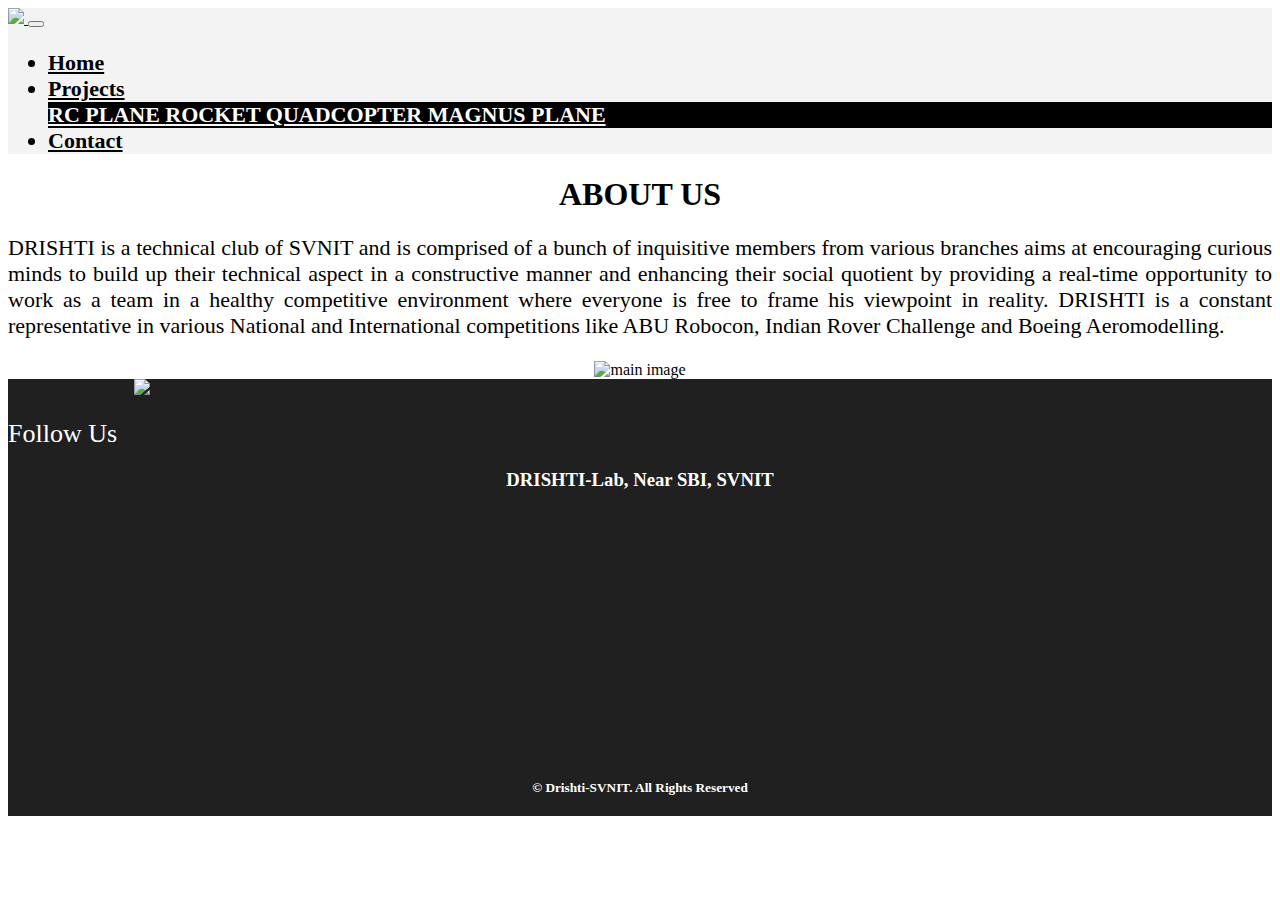
==== index.html @ e4e25bdf "working" ====
<!DOCTYPE html>
<html>
    <head>
        <meta charset="utf-8">
        <meta name="viewport" content="width=device-width, initial-scale=1, shrink-to-fit=no">
        <meta name="keywords" content="DRISHTI,SVNIT,Aero,Engineering,technology,WE,ME,RC,Quadcopter,Magnus">
        <meta name="description" content="Explore all aero projects implemented by DRISHTI,SVNIT">
        <title>
            DRISHTI-AERO, SVNIT
        </title>
        <link rel="apple-touch-icon" sizes="180x180" href="favicon_io/apple-touch-icon.png">
        <link rel="icon" type="image/png" sizes="32x32" href="favicon_io/favicon-32x32.png">
        <link rel="icon" type="image/png" sizes="16x16" href="favicon_io/favicon-16x16.png">
        <link rel="manifest" href="favicon_io/site.webmanifest">
        <link rel="stylesheet" href="css/bootstrap.min.css">
        <link rel="stylesheet" type="text/css" media="screen" href="index.css">
        <link rel="stylesheet" type="text/css" media="screen" href="footer.css">
        <link rel="stylesheet" href="fontawesome-free-5.13.0-web/css/all.css">
        <script defer src="fontawesome-free-5.13.0-web/js/all.js"></script>
        <link rel="stylesheet" href="https://cdnjs.cloudflare.com/ajax/libs/font-awesome-animation/0.3.0/font-awesome-animation.min.css">
        <style>
            p,ul,ol {
                font-size: 22px;
            }
            @media(max-width: 600px) {
                p,ul,ol,h4 {
                    font-size: 20px;
                }
            }
        </style>
    </head>
    <body>
        <div class="bgr">
        <div style="background-color: rgba(224,224,224,0.4);">
            <nav class="navbar navbar-expand-md navbar-light">
                <a href ="#" class="navbar-brand">
                        <img src="images/svnit_1.jpg" class="svnit_photo"> 
                </a>
                <button type="button" class="navbar-toggler" data-toggle="collapse" data-target="#menu">
                    <span class="navbar-toggler-icon"></span>
                </button>
                <div class="collapse navbar-collapse" id="menu">
                    <ul class="navbar-nav ml-auto">
                        <li class="nav-item"style="font-weight: 800;"><a href="#" class="nav-link" style="color:black;">Home</a></li>
                            <li class="nav-item dropdown dropleft float-right"style="font-weight: bold;">
                                <a href="#" class="nav-link dropdown-toogle" data-toggle="dropdown" style="color:black;">Projects</a>
                                <div class="dropdown-menu dropdown-menu-right"style="background-color:rgb(0,0,0);">
                                    <a href="rc.html" class="dropdown-item" style="color: white;">
                                        RC PLANE
                                    </a>
                                    <a href="rocket.html" class="dropdown-item" style="color: white;">
                                        ROCKET
                                    </a>
                                    <a href="quadcopter.html" class="dropdown-item" style="color: white;">
                                        QUADCOPTER
                                    </a>
                                    <a href="magnus.html" class="dropdown-item" style="color: white;">
                                        MAGNUS PLANE
                                    </a>
                                </div>
                            </li>
                        <!-- <li class="nav-item"style="font-weight: 800;"><a href="gallery.html" class="nav-link" style="color:black;">Gallery</a></li> -->
                        <!-- <li class="nav-item"style="font-weight: 800;"><a href="#" class="nav-link" style="color:black;">Documentation</a></li> -->
                        <li class="nav-item"style="font-weight: bold;"><a href="#down" class="nav-link" style="color:black;" id = "contact">Contact</a></li>
                    </ul>
                </div>
            </nav>
        </div>
           <div class = "a"></div>

        <!-- <div style="background-color:lavenderblush;"> -->
            <div class="cont">
                <div class="row about justify-content-center" style="text-align: center;">
                    <div class="col-md-12 col-lg-8">
                        <h1 class="about-heading" >ABOUT US</h1>
                            <p class="about-content" style = "text-align: justify;">
                            DRISHTI is a technical club of SVNIT and is comprised of a bunch of inquisitive members from various branches aims at 
                            encouraging curious minds to build up their technical aspect in a constructive manner and enhancing their 
                            social quotient by providing a real-time opportunity to work as a team in a healthy competitive environment where everyone is free to frame his viewpoint in reality.
                            DRISHTI is a constant representative in various National 
                            and International competitions like ABU Robocon, Indian Rover Challenge and Boeing Aeromodelling.</p> 
                    </div>
                    <div class="col-md-12 col-lg-3 text-center order-lg-2 order-2">
                        <img src="images/drishti_2.png" alt="main image" class="drishti">
                    </div>
                    
                </div>
            </div>

        <!-- </div> -->

        <div class = "contai" id = "down">
            <div class="row" style="background-color: #202020;">
                <div class="col-lg-4 col-md-12 margin-b-30 text-center">
                    <!-- <a href = "#"
                        <h2 style = "color: white; margin: 20px;">DRISHTI</h2>
                    </a>
                    <h4 style="color: white; margin-top: 20px;">A Revolutionary Concept</h4> -->
                    <img src="images/Drishti Complete Logo New white with transperant background.png" style="width: 80%; margin-right: 10%;margin-left: 10%;">
                </div>
                <div class = "col-lg-4 col-md-12">
                    <div class = "rounded-social-buttons">
                        <div style = "font-size: 26px; margin-top: 20px; margin-bottom: 20px;color: white;">Follow  Us</div>
                        <a class="social-button facebook" href="https://www.facebook.com/drishti.nitsurat/" target="_blank">
                            <i class="fab fa-facebook animated-hover faa-tada "></i> 
                        </a>
                        <a class="social-button insta" href="https://www.instagram.com/drishti.svnit/" target="_blank">
                            <i class="fab fa-instagram animated-hover faa-tada "></i>
                        </a>
                        <a class="social-button linkedin" href="https://www.linkedin.com/company/drishti-nitsurat/" target="_blank">
                            <i class="fab fa-linkedin "></i> 
                        </a>
                        <a class="social-button " href="https://www.github.com/DRISHTI-SVNIT" target="_blank">
                            <i class="fab fa-github"></i>
                        </a>
                        <a class="social-button " href="mailto:drishti.nitsurat@gmail.com" target="_blank">
                            <i class="far fa-envelope-open"></i> 
                        </a>
                        <a class="social-button youtube" href="https://www.youtube.com/channel/UClAi8qJnq9VckAPOMzcPpLQ" target="_blank">
                            <i class="fab fa-youtube"></i> 
                        </a>
                    </div>
                </div>
                <div class="col-lg-4 col-md-12">
                    <!-- <span class = "rounded-social-buttons" style="margin-left: 10%; float: left;">
                            <a class = "social-button location">
                                <i class="fas fa-map-marker-alt"></i>
                            </a>
                    </span> -->
                    <h3 class="bottom_location" style="text-align: center;" >
                        <span class = "rounded-social-buttons" style="margin: 0px;">
                            <a class = "social-button location">
                                <i class="fas fa-map-marker-alt"></i></a></span><font style = "color: white;text-align: justify;">DRISHTI-Lab, Near SBI, SVNIT</font></h3>
                        
                        
                    <iframe src="https://www.google.com/maps/embed?pb=!1m19!1m8!1m3!1d8597.359048151518!2d72.78725578473826!3d21.165749109477762!3m2!1i1024!2i768!4f13.1!4m8!3e6!4m0!4m5!1s0x3be04db12023ce37%3A0xb167851a625ee547!2sDRISHTI(REVOLUTIONARY%20CONCEPT)%2C%20SVNIT%20Campus%2C%20Athwa%2C%20Surat%2C%20Gujarat%20395007!3m2!1d21.1670072!2d72.7858545!5e0!3m2!1sen!2sin!4v1577283642286!5m2!1sen!2sin" width="300" height="200" frameborder="0" style="display: block; margin-left: auto; margin-right: auto;" allowfullscreen="" class="drishti_location" >
                        </iframe>
                    <br>
                </div>
            </div>
            <div class="row justify-content-centet" style="text-align: center; padding-top: 30px; color: white;background-color: #202020;">
                <h5 class="col-md-12 col-sm-12" style="text-align: center; padding-bottom: 20px;">
                    &copy; Drishti-SVNIT. All Rights Reserved
                </h5>
            </div>
        </div>
        <script src="js/jquery.min.js"></script>
        <script src="js/bootstrap.min.js"></script>
    </body>
</html>
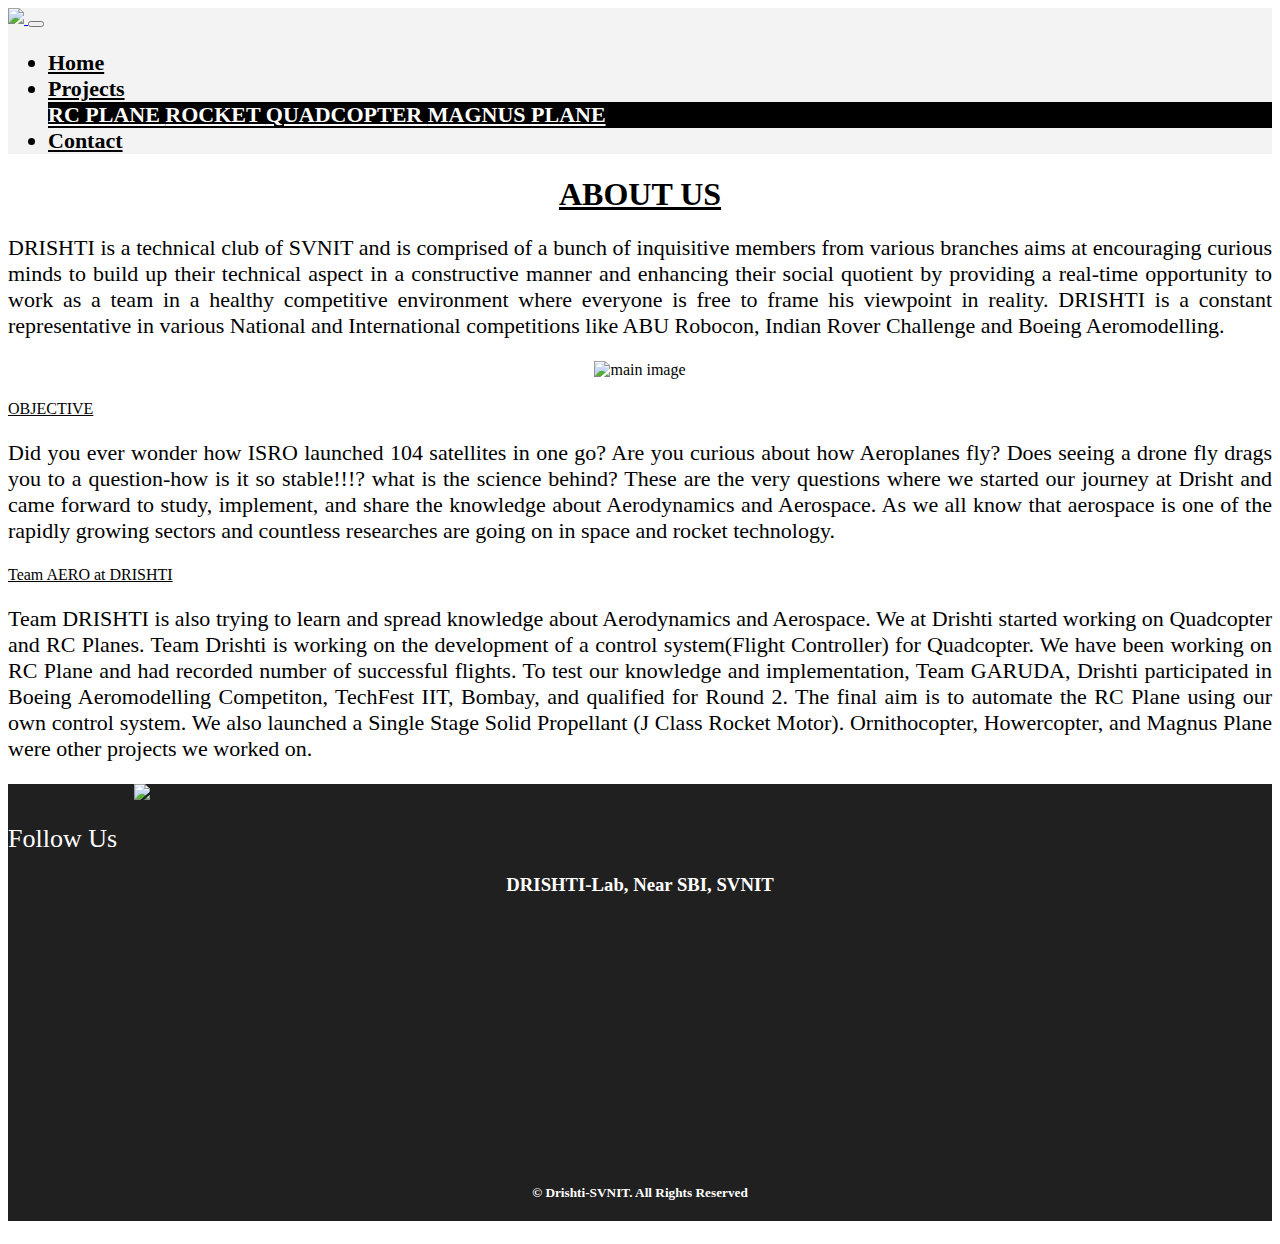
==== commit 2c3f5cfa: "Added Rocket" ====
--- a/index.html
+++ b/index.html
@@ -3,7 +3,7 @@
     <head>
         <meta charset="utf-8">
         <meta name="viewport" content="width=device-width, initial-scale=1, shrink-to-fit=no">
-        <meta name="keywords" content="DRISHTI,SVNIT,Aero,Engineering,technology,WE,ME,RC,Quadcopter,Magnus">
+        <meta name="keywords" content="DRISHTI,SVNIT,Aero,Engineering,technology,WE,ME,RC,Quadcopter,Magnus,Rocket,Plane">
         <meta name="description" content="Explore all aero projects implemented by DRISHTI,SVNIT">
         <title>
             DRISHTI-AERO, SVNIT
@@ -72,7 +72,7 @@
             <div class="cont">
                 <div class="row about justify-content-center" style="text-align: center;">
                     <div class="col-md-12 col-lg-8">
-                        <h1 class="about-heading" >ABOUT US</h1>
+                        <h1 class="about-heading" ><u>ABOUT US</h1></u>
                             <p class="about-content" style = "text-align: justify;">
                             DRISHTI is a technical club of SVNIT and is comprised of a bunch of inquisitive members from various branches aims at 
                             encouraging curious minds to build up their technical aspect in a constructive manner and enhancing their 
@@ -83,7 +83,25 @@
                     <div class="col-md-12 col-lg-3 text-center order-lg-2 order-2">
                         <img src="images/drishti_2.png" alt="main image" class="drishti">
                     </div>
-                    
+                </div>
+                <div class="row justify-content-center">
+                    <div class="col-sm-12 h">
+                        <h1 style="text-align: justify;font-weight: 800;"></h1><u>OBJECTIVE</h1></u>
+                    </div>
+                    <div class="col-md-11 col-sm-12">
+                        <p style="text-align: justify; font-weight: 500;">
+                            Did you ever wonder how ISRO launched 104 satellites in one go? Are you curious about how Aeroplanes fly? Does seeing a drone fly drags you to a question-how is it so stable!!!? what is the science behind? These are the very questions where we started our journey at Drisht and came forward to study, implement, and share the knowledge about Aerodynamics and Aerospace. As we all know that aerospace is one of the rapidly growing sectors and countless researches are going on in space and rocket technology.</p>
+                    </div>
+                </div>
+                <div class="row justify-content-center">
+                    <div class="col-sm-12 h">
+                        <h1 style="text-align: justify;font-weight: 800;"></h1><u>Team AERO at DRISHTI</h1></u>
+                    </div>
+                    <div class="col-md-11 col-sm-12">
+                        <p style="text-align: justify;font-weight: 500;">
+                            Team DRISHTI is also trying to learn and spread knowledge about Aerodynamics and Aerospace. We at Drishti started working on Quadcopter and RC Planes. Team Drishti is working on the development of a control system(Flight Controller) for Quadcopter. We have been working on RC Plane and had recorded number of successful flights. To test our knowledge and implementation, Team GARUDA, Drishti participated in Boeing Aeromodelling Competiton, TechFest IIT, Bombay, and qualified for Round 2. The final aim is to automate the RC Plane using our own control system. We also launched a Single Stage Solid Propellant (J Class Rocket Motor). Ornithocopter, Howercopter, and Magnus Plane were other projects we worked on.
+                        </p>
+                    </div>
                 </div>
             </div>
 
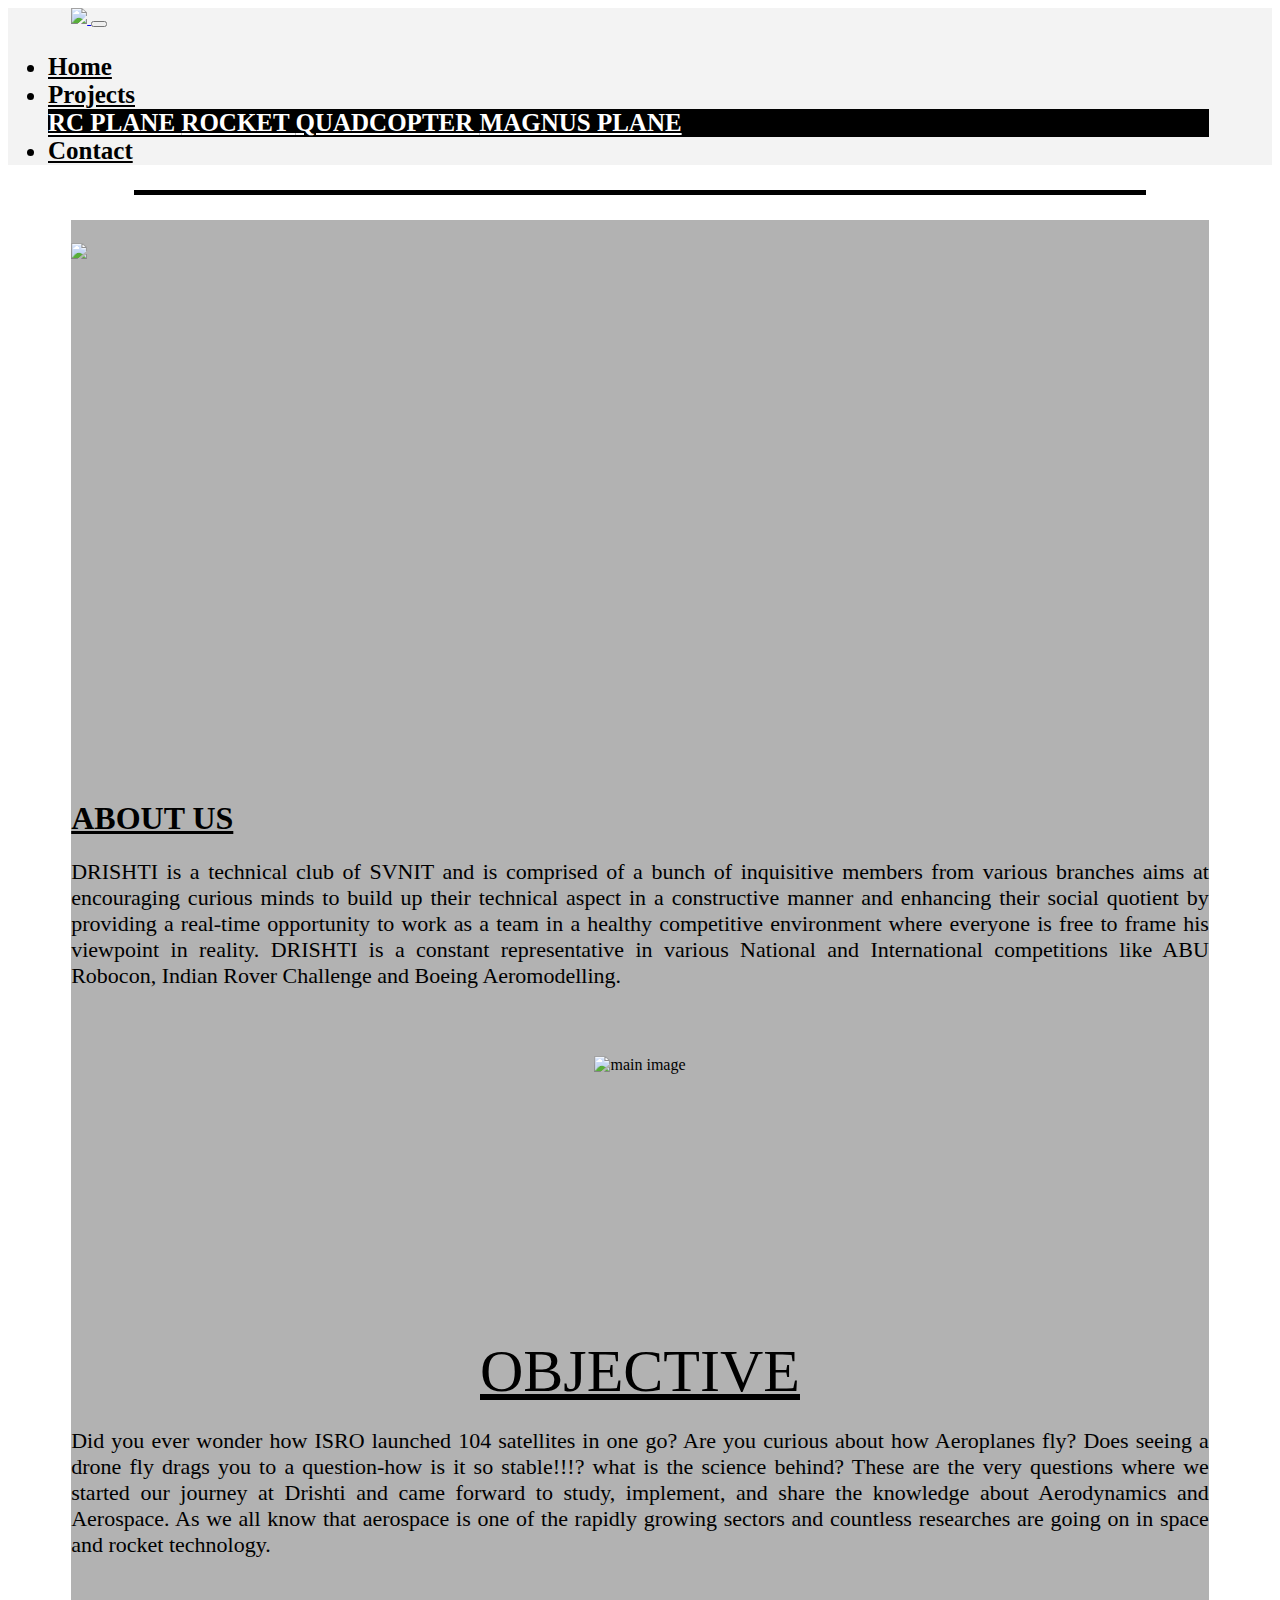
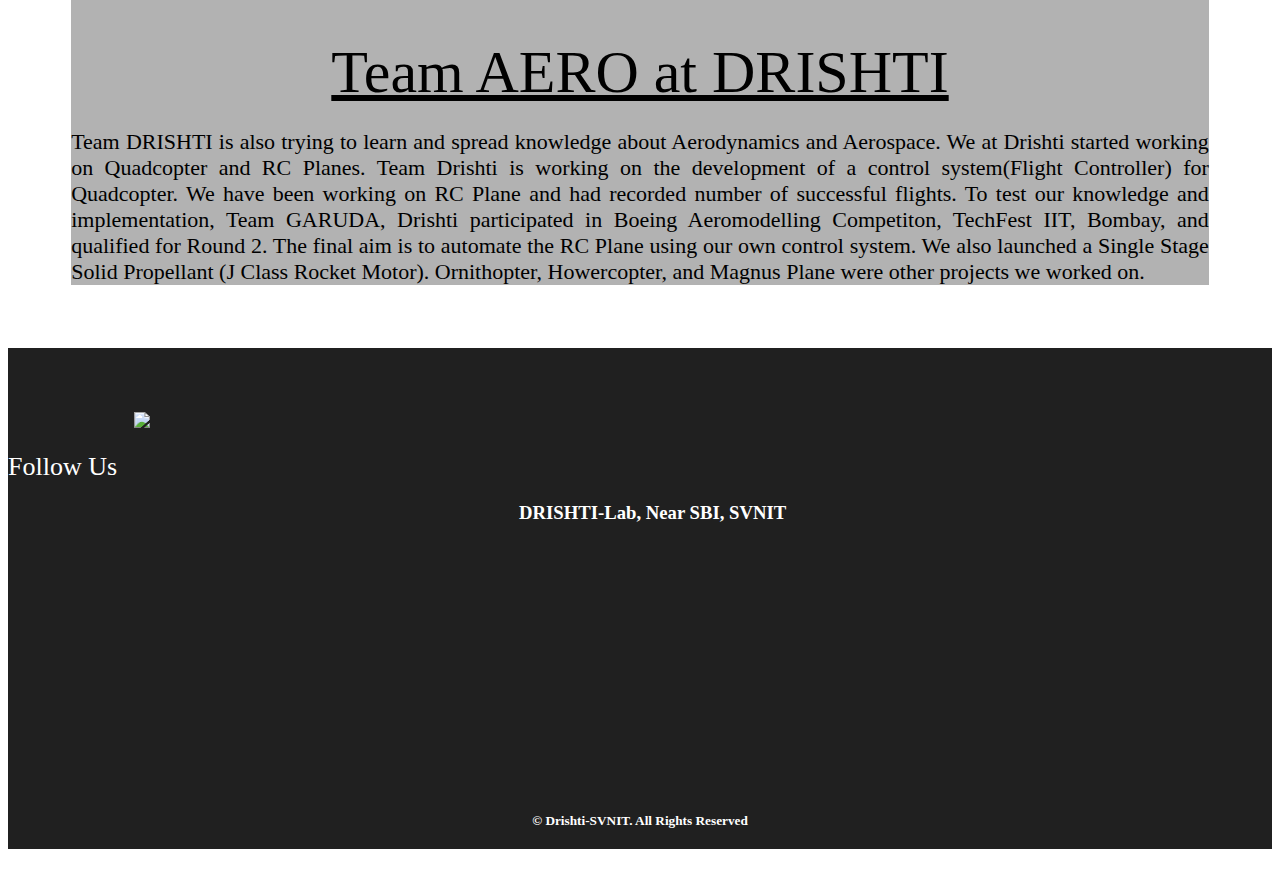
==== commit 14f53fae: "working" ====
--- a/index.html
+++ b/index.html
@@ -33,8 +33,8 @@
         <div class="bgr">
         <div style="background-color: rgba(224,224,224,0.4);">
             <nav class="navbar navbar-expand-md navbar-light">
-                <a href ="#" class="navbar-brand">
-                        <img src="images/svnit_1.jpg" class="svnit_photo"> 
+                <a href ="https://drishti-svnit.github.io/drishti/" class="navbar-brand">
+                        <img src="images/drishti_3.png" class="svnit_photo" style="padding-top: 0; padding-bottom: 0;"> 
                 </a>
                 <button type="button" class="navbar-toggler" data-toggle="collapse" data-target="#menu">
                     <span class="navbar-toggler-icon"></span>
@@ -70,6 +70,10 @@
 
         <!-- <div style="background-color:lavenderblush;"> -->
             <div class="cont">
+                <div class="row" style="align-content: center; padding-top: 2%;">
+                    <img src="images/s4final.jpg" class = "img-fluid main"> 
+                </div>
+                <br><br>
                 <div class="row about justify-content-center" style="text-align: center;">
                     <div class="col-md-12 col-lg-8">
                         <h1 class="about-heading" ><u>ABOUT US</h1></u>
@@ -80,7 +84,7 @@
                             DRISHTI is a constant representative in various National 
                             and International competitions like ABU Robocon, Indian Rover Challenge and Boeing Aeromodelling.</p> 
                     </div>
-                    <div class="col-md-12 col-lg-3 text-center order-lg-2 order-2">
+                    <div class="col-md-12 col-lg-3 text-center">
                         <img src="images/drishti_2.png" alt="main image" class="drishti">
                     </div>
                 </div>
@@ -90,7 +94,10 @@
                     </div>
                     <div class="col-md-11 col-sm-12">
                         <p style="text-align: justify; font-weight: 500;">
-                            Did you ever wonder how ISRO launched 104 satellites in one go? Are you curious about how Aeroplanes fly? Does seeing a drone fly drags you to a question-how is it so stable!!!? what is the science behind? These are the very questions where we started our journey at Drisht and came forward to study, implement, and share the knowledge about Aerodynamics and Aerospace. As we all know that aerospace is one of the rapidly growing sectors and countless researches are going on in space and rocket technology.</p>
+                            Did you ever wonder how ISRO launched 104 satellites in one go? Are you curious about how Aeroplanes fly? Does seeing a drone 
+                            fly drags you to a question-how is it so stable!!!? what is the science behind? These are the very questions where we started 
+                            our journey at Drishti and came forward to study, implement, and share the knowledge about Aerodynamics and Aerospace. As we all 
+                            know that aerospace is one of the rapidly growing sectors and countless researches are going on in space and rocket technology.</p>
                     </div>
                 </div>
                 <div class="row justify-content-center">
@@ -99,7 +106,12 @@
                     </div>
                     <div class="col-md-11 col-sm-12">
                         <p style="text-align: justify;font-weight: 500;">
-                            Team DRISHTI is also trying to learn and spread knowledge about Aerodynamics and Aerospace. We at Drishti started working on Quadcopter and RC Planes. Team Drishti is working on the development of a control system(Flight Controller) for Quadcopter. We have been working on RC Plane and had recorded number of successful flights. To test our knowledge and implementation, Team GARUDA, Drishti participated in Boeing Aeromodelling Competiton, TechFest IIT, Bombay, and qualified for Round 2. The final aim is to automate the RC Plane using our own control system. We also launched a Single Stage Solid Propellant (J Class Rocket Motor). Ornithocopter, Howercopter, and Magnus Plane were other projects we worked on.
+                            Team DRISHTI is also trying to learn and spread knowledge about Aerodynamics and Aerospace. We at Drishti started working on 
+                            Quadcopter and RC Planes. Team Drishti is working on the development of a control system(Flight Controller) for Quadcopter. 
+                            We have been working on RC Plane and had recorded number of successful flights. To test our knowledge and implementation, 
+                            Team GARUDA, Drishti participated in Boeing Aeromodelling Competiton, TechFest IIT, Bombay, and qualified for Round 2. 
+                            The final aim is to automate the RC Plane using our own control system. We also launched a Single Stage Solid 
+                            Propellant (J Class Rocket Motor). Ornithopter, Howercopter, and Magnus Plane were other projects we worked on.
                         </p>
                     </div>
                 </div>
@@ -114,13 +126,15 @@
                         <h2 style = "color: white; margin: 20px;">DRISHTI</h2>
                     </a>
                     <h4 style="color: white; margin-top: 20px;">A Revolutionary Concept</h4> -->
-                    <img src="images/Drishti Complete Logo New white with transperant background.png" style="width: 80%; margin-right: 10%;margin-left: 10%;">
+                    <a href = "http://www.svnit.ac.in" target="_blank"> 
+                    <img src="images/svnit_1.jpg" style="width: 80%; margin-right: 10%;margin-left: 10%;margin-top: 5%;">
+                    </a>
                 </div>
                 <div class = "col-lg-4 col-md-12">
-                    <div class = "rounded-social-buttons">
-                        <div style = "font-size: 26px; margin-top: 20px; margin-bottom: 20px;color: white;">Follow  Us</div>
+                    <div class = "square-social-buttons">
+                        <div style = "font-size: 26px; margin-top: 20px; margin-bottom: 20px;color: white;">Follow Us</div>
                         <a class="social-button facebook" href="https://www.facebook.com/drishti.nitsurat/" target="_blank">
-                            <i class="fab fa-facebook animated-hover faa-tada "></i> 
+                            <i class="fab fa-facebook-square animated-hover faa-tada "></i> 
                         </a>
                         <a class="social-button insta" href="https://www.instagram.com/drishti.svnit/" target="_blank">
                             <i class="fab fa-instagram animated-hover faa-tada "></i>
@@ -128,10 +142,10 @@
                         <a class="social-button linkedin" href="https://www.linkedin.com/company/drishti-nitsurat/" target="_blank">
                             <i class="fab fa-linkedin "></i> 
                         </a>
-                        <a class="social-button " href="https://www.github.com/DRISHTI-SVNIT" target="_blank">
+                        <a class="social-button github" href="https://www.github.com/DRISHTI-SVNIT" target="_blank">
                             <i class="fab fa-github"></i>
                         </a>
-                        <a class="social-button " href="mailto:drishti.nitsurat@gmail.com" target="_blank">
+                        <a class="social-button mail" href="mailto:drishti.nitsurat@gmail.com" target="_blank">
                             <i class="far fa-envelope-open"></i> 
                         </a>
                         <a class="social-button youtube" href="https://www.youtube.com/channel/UClAi8qJnq9VckAPOMzcPpLQ" target="_blank">
@@ -146,8 +160,8 @@
                             </a>
                     </span> -->
                     <h3 class="bottom_location" style="text-align: center;" >
-                        <span class = "rounded-social-buttons" style="margin: 0px;">
-                            <a class = "social-button location">
+                        <!-- <span class = "rounded-social-buttons" style="margin: 0px;"> -->
+                            <a class = "social-button location" style="color: white;margin-right: 2%;">
                                 <i class="fas fa-map-marker-alt"></i></a></span><font style = "color: white;text-align: justify;">DRISHTI-Lab, Near SBI, SVNIT</font></h3>
                         
                         
@@ -156,7 +170,14 @@
                     <br>
                 </div>
             </div>
-            <div class="row justify-content-centet" style="text-align: center; padding-top: 30px; color: white;background-color: #202020;">
+            <div class="row justify-content-center" style="text-align: center; padding-top: 30px; color: white;background-color: #202020;">
+                <h2>
+                    <a href = "https://drishti-svnit.github.io/drishti/" target="_blank" class="col-md-12 col-sm-12" style="text-align: center; padding-bottom: 20px;">
+                        <i class="fas fa-home"></i>
+                    </a>
+                </h2>
+            <!-- </div> -->
+            <!-- <div class="row justify-content-centet" style="text-align: center; padding-top: 30px; color: white;background-color: #202020;"> -->
                 <h5 class="col-md-12 col-sm-12" style="text-align: center; padding-bottom: 20px;">
                     &copy; Drishti-SVNIT. All Rights Reserved
                 </h5>
--- a/index.css
+++ b/index.css
@@ -0,0 +1,506 @@
+html {
+    overflow-x: hidden;
+}
+
+body {
+    overflow-x: hidden;
+    font-family: 'Times New Roman', Times, serif;
+}
+
+.bgr {
+    background-image:url(images/aero1.jpg);
+    background-color: rgba(255,255,255,0.6);
+    background-blend-mode: lighten;
+    background-repeat: no-repeat;
+    background-size:100% 100%; 
+    max-width: 100%; 
+    height: auto;
+}
+
+.drishti {
+    padding-top: 30px;
+    margin-top: 15px; 
+    margin-left: auto;
+    margin-right: auto; 
+    display: inline-block;
+    max-width: fit-content;
+    height: 200px;
+    width: 300px;
+}
+
+.about-heading {
+    text-align: left;
+}
+
+.navbar-nav{
+    /* font-family: Bookman Header; */
+    font-size: 25px;
+}
+.con{
+    border:2px solid transparent;
+     padding-left: 50px;
+     padding-right: 50px;
+ }
+
+ .cont {
+     background-color: rgba(0, 0, 0, 0.3);
+     margin-left: 5%;
+     margin-right: 5%;
+     margin-top: 2%;
+     margin-bottom: 5%;
+     color:black;
+ }
+
+.h {
+    text-align: center;
+    font-size: 60px;
+    font-family:Georgia, 'Times New Roman', Times, serif;
+    /* padding-top: 40px; */
+}
+
+ .contact{
+     padding-left: 90px;
+     padding-right: 90px;
+ }
+
+.dropdown-item  a {
+    border-style: ridge;
+    border-color: black;
+}
+
+.dropdown-item:hover {
+    background-color: rgb(100,100,100);
+}
+
+.carousel-item{
+     padding-right: 0px;
+     padding-left: 0px;
+ }
+ .hello1{
+    height: 700px;
+     width: 1250;
+ }
+ .hello2{
+    height: 700px;
+     width: 500px;
+ }
+ .hello3{
+    height: 600px;
+     width: 1300;
+ }
+.hello5 {
+    height: 500px;
+    margin-top: 0px;
+    margin-bottom: 0px;
+   
+}
+.hello6 {
+    height: 700px;
+    margin-top: 0px;
+    margin-bottom: 0px;
+}
+.hello7 {
+    height: 600px;
+    margin-top: 50px;
+    margin-bottom: 50px;
+    /* width: 25%; */
+}
+.hello8 {
+    height: 600px;
+    margin-top: 50px;
+    margin-bottom: 50px;
+    /* width: 25%; */
+}
+ h3 {
+     /* font-family: Bookman Header; */
+     font-style: bold;
+ }
+
+ div.polaroid {
+    width: 80%;
+    background-color: white;
+    box-shadow: 0 4px 8px 0 rgba(0, 0, 0, 0.2), 0 6px 20px 0 rgba(0, 0, 0, 0.19);
+    margin-bottom: 25px;
+  }
+  
+  div.text_container {
+    text-align: center;
+    padding: 10px 20px;
+    background-color: teal;
+    color: white;
+  }
+
+  div.text_container a {
+        color: white;
+  }
+
+  div.transbox {
+    margin: 5%;
+    margin-top: 0;
+    background-color: #ffffff;
+    border: 1px solid black;
+    opacity: 0.6;
+    height: 700px;
+  }
+
+ .a {
+     height: 5px;
+     background-color: black;
+     margin-right: 10%;
+     margin-left: 10%;
+ }
+
+ 
+#menu {
+    margin-right: 5%;
+}
+
+#background_image {
+    width : 100%;
+    position : absolute;
+    top: 0;
+    left: 0;
+}
+
+.civil_photo {
+    height:auto;
+    width: 70%; 
+    margin-left: 5%;
+}
+
+.svnit_photo {
+    /* height:100px; */
+    width:180px;
+    height: auto;
+    margin-left: 5%;
+    margin-top: 0px;
+    margin-bottom: 0px;
+}
+
+.tensegrity_photo {
+    display: block;
+     margin-left: auto;
+     margin-right: auto; 
+     width: 25%; 
+     height: 25%;
+}
+
+.bridge_photo {
+    display: block; 
+    margin-left: auto;
+    margin-right: auto; 
+    width: 30%; 
+    height: 30%;
+}
+
+.truss_photo {
+    display: block; 
+    margin-left: auto;
+    margin-right: auto; 
+    width: 50%;
+}
+
+.main{
+    height: 500px;
+    margin-left: auto;
+    margin-right: auto;
+    display: block;
+    /* padding-top: 2%; */
+    /* padding-bottom: 2%; */
+}
+
+.main_photo {
+    height: 500px;
+    margin-left: auto;
+    margin-right: auto;
+    display: block;
+    padding-top: 2%;
+    padding-bottom: 2%;
+}
+
+.bottom_location .rounded-social-buttons {
+    margin-right: 10px;
+}
+@media(max-width:1250px) {
+    .bgr {
+        background-size: 200% 100%;
+        background-position : center;
+    }
+
+    .main {
+        width: 60%;
+        height: auto;
+        margin-left: auto;
+        margin-right: auto;
+        display: block;
+        padding-top: 2%;
+    }
+
+    .hello1 {
+        height: 400px;
+        padding-right: 5%;
+        padding-left: 5%;
+    }
+
+    .hello2 {
+        height: 400px;
+        width: 400px;
+        padding-right: 5%;
+        padding-left: 5%;
+    }
+
+    .hello3 {
+        height: 400px;
+        display: block;
+        margin-left: auto;
+        margin-right: auto;
+        margin-top: 0px;
+        margin-bottom: 0px;
+    }
+
+
+    .hello5 {
+        width: 50%;
+        height: 350px;
+        margin-top: 0px;
+        margin-bottom: 0px;
+    }
+    .hello6 {
+        width: 40%;
+        height: auto;
+        margin-bottom: 0px;
+        margin-top: 0px;
+    }
+    .hello7 {
+        height : 500px;
+        margin-bottom: 0px;
+        margin-top: 0px;
+    }
+    .hello8 {
+        height : 500px;
+        margin-bottom: 0px;
+        margin-top: 0px;
+    }
+}
+
+@media (max-width : 850.98px) {
+    .bgr {
+        background-size: 250% 100%;
+        background-position : center;
+    }
+    
+    .main {
+        width: 70%;
+        height: auto;
+        margin-left: auto;
+        margin-right: auto;
+        display: block;
+        padding-top: 2%;
+    }
+
+    .hello1 {
+        height: 400px;
+        padding-right: 5%;
+        padding-left: 5%;
+    }
+
+    .hello2 {
+        height: 400px;
+        width: 400px;
+        padding-right: 5%;
+        padding-left: 5%;
+    }
+
+    .hello3 {
+        height: 350px;
+        display: block;
+        margin-left: auto;
+        margin-right: auto;
+        margin-top: 0px;
+        margin-bottom: 0px;
+    }
+
+    .hello5 {
+        width: 70%;
+        margin-top: 0px;
+        margin-bottom: 0px;
+    }
+    .hello6 {
+        width: 50%;
+        height: auto;
+        margin-top: 0px;
+        margin-bottom: 0px;
+    }
+    .hello7 {
+        height : 400px;
+        margin-bottom: 0px;
+        margin-top: 0px;
+        /* margin-top: 50px;
+        margin-bottom: 50px; */
+    }
+    .hello8 {
+        height : 400px;
+        margin-top: 0px;
+        margin-bottom: 0px;
+        /* margin-top: 50px;
+        margin-bottom: 50px; */
+    }
+}
+
+ @media (max-width: 600.98px) { 
+     .con{
+         border:2px solid transparent;
+     padding-left: 20px;
+     padding-right: 10px;
+     }
+ }
+ @media (max-width: 600.98px) { 
+     .hello1{
+         height: 250px;
+         padding-right: 5%;
+         padding-left: 5%;
+         
+     }
+ }
+ @media (max-width: 600.98px) { 
+     .hello2{
+         height: 250px;
+     }
+ }
+ @media (max-width: 600.98px) { 
+     .hello3{
+         height: 250px;
+     }
+ }
+ @media (max-width: 600.98px) { 
+    .hello4{
+        padding-top: 4px;
+        text-align:center;
+    }
+    @media (max-width: 600.98px) { 
+        .hello5{
+            padding-top: 4px;
+            text-align:center;
+        }
+        @media (max-width: 600.98px) { 
+            .hello6{
+                padding-top: 4px;
+                text-align:center;
+            }
+            @media (max-width: 600.98px) { 
+                .hello7{
+                    text-align:center;
+                }
+
+@media (max-width : 600.98px) {
+    .con {
+        margin-right: 5%;
+    }
+
+    .bgr {
+        background-size: 400% 100%;
+    }
+
+    .drishti {
+        padding-top: 0px;
+        margin-top: 0px;
+    }
+
+    .about-heading {
+        text-align: center;
+    }
+    .svnit_photo {
+        margin-left: 0%;
+        /* height: 75px; */
+        width: 130px;
+        height: auto;
+    }
+    .main_photo {
+        height: 200px;
+        margin-left: auto;
+        margin-right: auto;
+        display: block;
+        padding-top: 2%;
+        padding-bottom: 2%;
+    }
+
+    .main {
+        width: 90%;
+        height: auto;
+        margin-left: auto;
+        margin-right: auto;
+        display: block;
+        padding-top: 2%;
+    }
+
+
+    .h {
+        font-size: 40px;
+    }
+    .hello1 {
+        height: 250px;
+        display: block;
+        margin-left: auto;
+        margin-right: auto;
+    }
+
+    .hello2 {
+        height: 250px;
+        width: 200px;
+        display: block;
+        margin-left: auto;
+        margin-right: auto;
+    }
+
+    .hello3 {
+        height: 250px;
+        display: block;
+        margin-left: auto;
+        margin-right: auto;
+        margin-top: 0px;
+        margin-bottom: 0px;
+    }
+
+    .hello5 {
+        width: 90%;
+        margin-top: 0px;
+        margin-bottom: 0px;
+        
+    }
+    .hello6 {
+        height:auto;
+        width: 80%;
+        margin-bottom: 0px;
+        margin-top: 0px;
+    }
+    .hello7 {
+        height:350px;
+        margin-top: 0px;
+        margin-bottom: 0px;
+        /* margin-bottom: 50px;
+        margin-top: 50px; */
+    }
+    .hello8 {
+        height:350px;
+        width: 90%;
+        margin-top: 0px;
+        margin-bottom: 0px;
+    }
+     .heading {
+        font-size: 35px;
+    }
+    
+}
+
+
+@media(max-width : 380px) {
+    .main {
+        width: 80%;
+        height: auto;
+        margin-left: auto;
+        margin-right: auto;
+        display: block;
+        padding-top: 2%;
+        margin-bottom: 0%;
+    }
+}
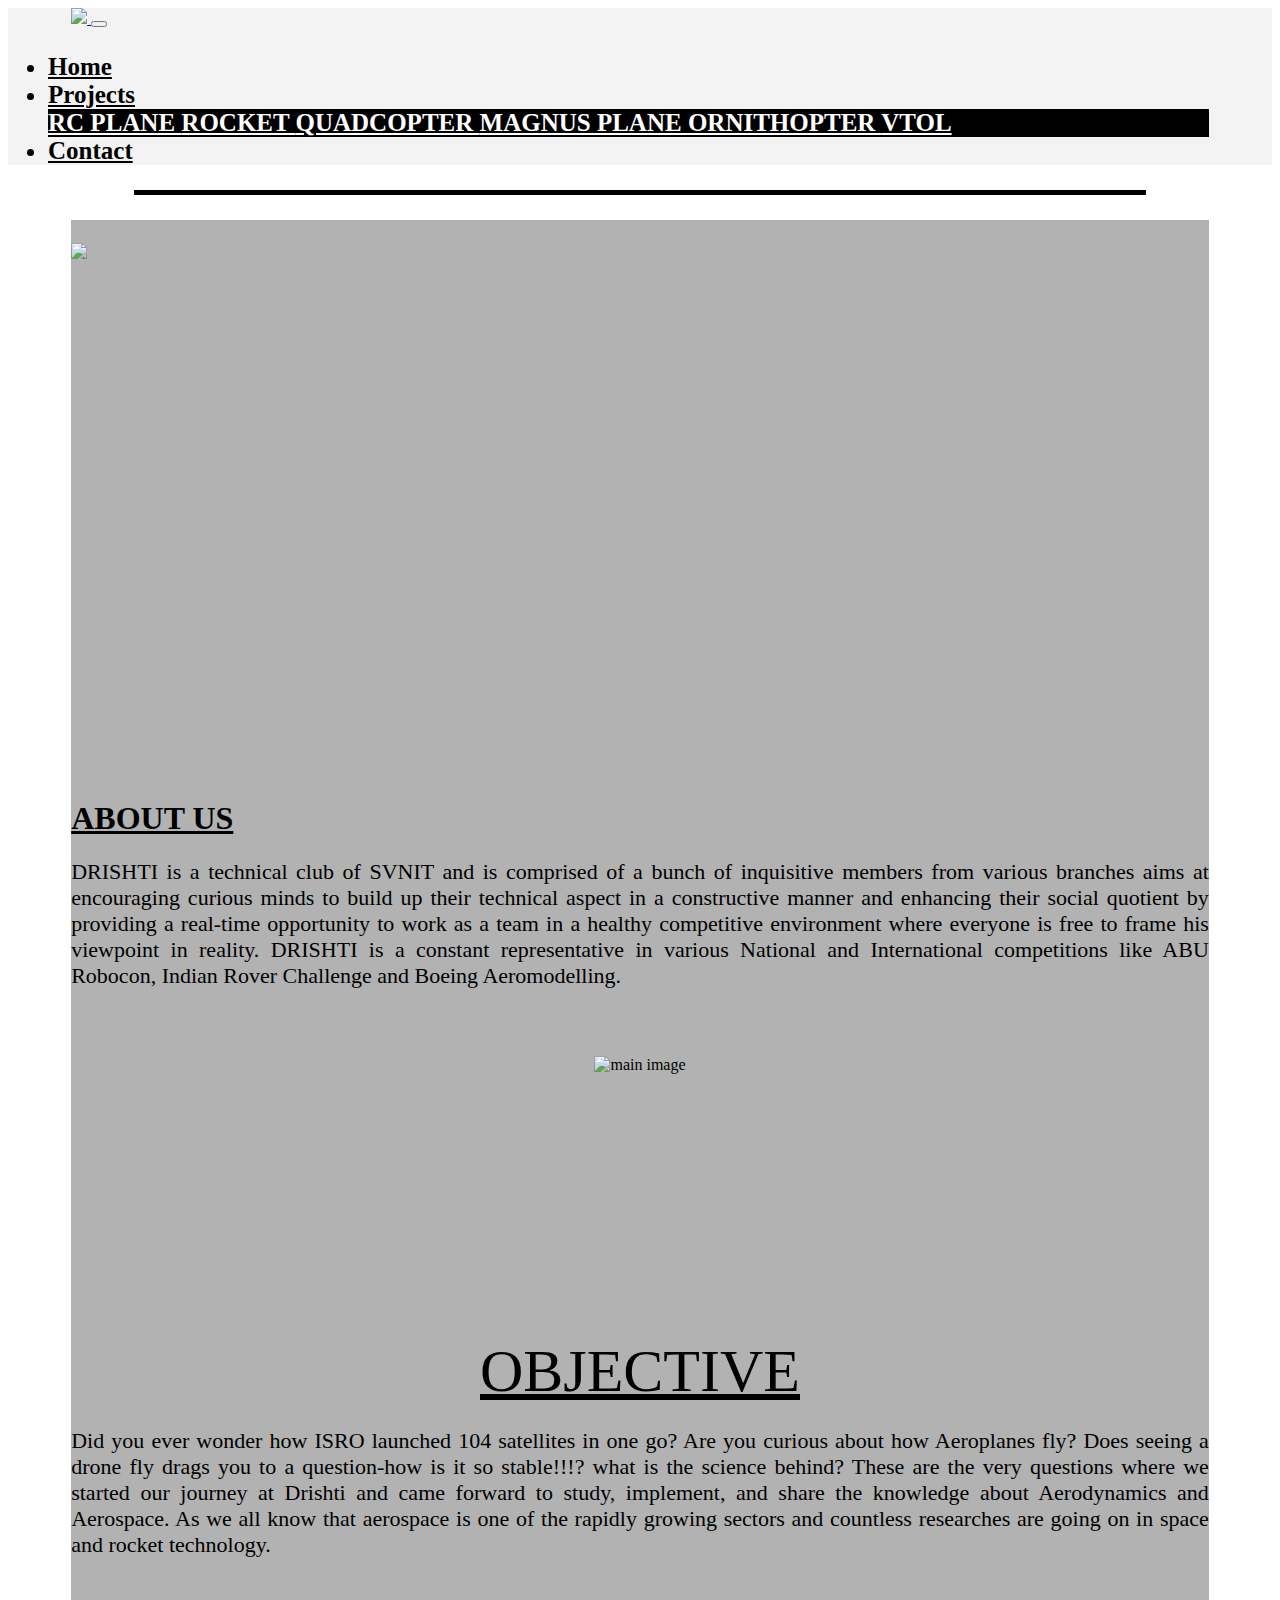
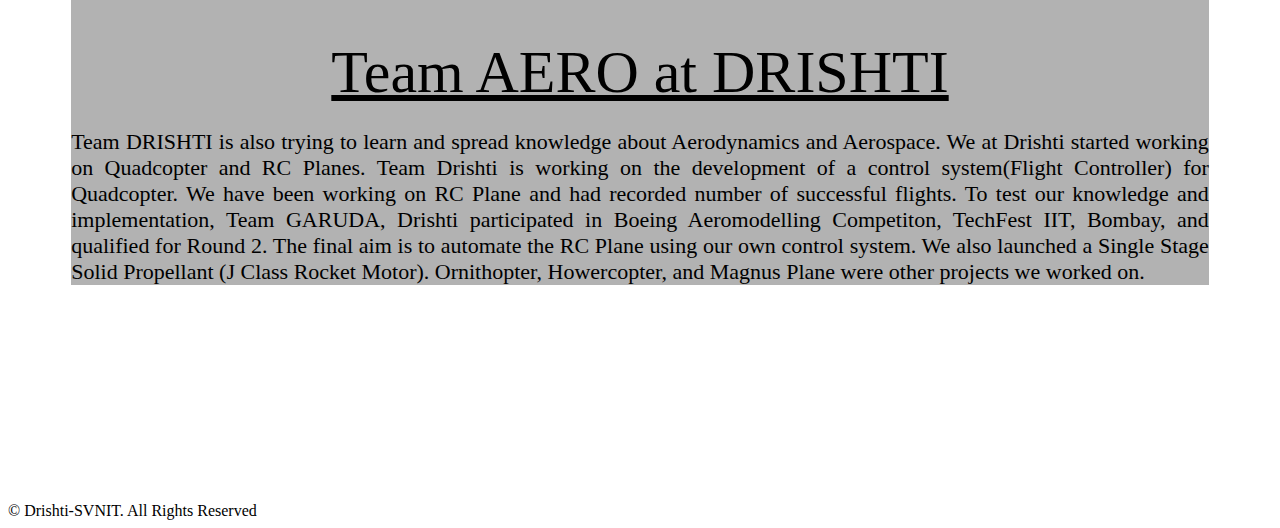
==== commit b6b3cafa: "Added Ornithopter and VTOL part" ====
--- a/index.html
+++ b/index.html
@@ -56,6 +56,12 @@
                                     </a>
                                     <a href="magnus.html" class="dropdown-item" style="color: white;">
                                         MAGNUS PLANE
+                                    </a>
+                                    <a href="ornithopter.html" class="dropdown-item" style="color: white;">
+                                        ORNITHOPTER
+                                    </a>
+                                    <a href="vtol.html" class="dropdown-item" style="color: white;">
+                                        VTOL
                                     </a>
                                 </div>
                             </li>
@@ -118,71 +124,51 @@
             </div>
 
         <!-- </div> -->
+		
+		<div class="drishti-map">
 
-        <div class = "contai" id = "down">
-            <div class="row" style="background-color: #202020;">
-                <div class="col-lg-4 col-md-12 margin-b-30 text-center">
-                    <!-- <a href = "#"
-                        <h2 style = "color: white; margin: 20px;">DRISHTI</h2>
-                    </a>
-                    <h4 style="color: white; margin-top: 20px;">A Revolutionary Concept</h4> -->
-                    <a href = "http://www.svnit.ac.in" target="_blank"> 
-                    <img src="images/svnit_1.jpg" style="width: 80%; margin-right: 10%;margin-left: 10%;margin-top: 5%;">
-                    </a>
-                </div>
-                <div class = "col-lg-4 col-md-12">
-                    <div class = "square-social-buttons">
-                        <div style = "font-size: 26px; margin-top: 20px; margin-bottom: 20px;color: white;">Follow Us</div>
-                        <a class="social-button facebook" href="https://www.facebook.com/drishti.nitsurat/" target="_blank">
-                            <i class="fab fa-facebook-square animated-hover faa-tada "></i> 
-                        </a>
-                        <a class="social-button insta" href="https://www.instagram.com/drishti.svnit/" target="_blank">
-                            <i class="fab fa-instagram animated-hover faa-tada "></i>
-                        </a>
-                        <a class="social-button linkedin" href="https://www.linkedin.com/company/drishti-nitsurat/" target="_blank">
-                            <i class="fab fa-linkedin "></i> 
-                        </a>
-                        <a class="social-button github" href="https://www.github.com/DRISHTI-SVNIT" target="_blank">
-                            <i class="fab fa-github"></i>
-                        </a>
-                        <a class="social-button mail" href="mailto:drishti.nitsurat@gmail.com" target="_blank">
-                            <i class="far fa-envelope-open"></i> 
-                        </a>
-                        <a class="social-button youtube" href="https://www.youtube.com/channel/UClAi8qJnq9VckAPOMzcPpLQ" target="_blank">
-                            <i class="fab fa-youtube"></i> 
-                        </a>
-                    </div>
-                </div>
-                <div class="col-lg-4 col-md-12">
-                    <!-- <span class = "rounded-social-buttons" style="margin-left: 10%; float: left;">
-                            <a class = "social-button location">
-                                <i class="fas fa-map-marker-alt"></i>
-                            </a>
-                    </span> -->
-                    <h3 class="bottom_location" style="text-align: center;" >
-                        <!-- <span class = "rounded-social-buttons" style="margin: 0px;"> -->
-                            <a class = "social-button location" style="color: white;margin-right: 2%;">
-                                <i class="fas fa-map-marker-alt"></i></a></span><font style = "color: white;text-align: justify;">DRISHTI-Lab, Near SBI, SVNIT</font></h3>
-                        
-                        
-                    <iframe src="https://www.google.com/maps/embed?pb=!1m19!1m8!1m3!1d8597.359048151518!2d72.78725578473826!3d21.165749109477762!3m2!1i1024!2i768!4f13.1!4m8!3e6!4m0!4m5!1s0x3be04db12023ce37%3A0xb167851a625ee547!2sDRISHTI(REVOLUTIONARY%20CONCEPT)%2C%20SVNIT%20Campus%2C%20Athwa%2C%20Surat%2C%20Gujarat%20395007!3m2!1d21.1670072!2d72.7858545!5e0!3m2!1sen!2sin!4v1577283642286!5m2!1sen!2sin" width="300" height="200" frameborder="0" style="display: block; margin-left: auto; margin-right: auto;" allowfullscreen="" class="drishti_location" >
-                        </iframe>
-                    <br>
-                </div>
-            </div>
-            <div class="row justify-content-center" style="text-align: center; padding-top: 30px; color: white;background-color: #202020;">
-                <h2>
-                    <a href = "https://drishti-svnit.github.io/drishti/" target="_blank" class="col-md-12 col-sm-12" style="text-align: center; padding-bottom: 20px;">
-                        <i class="fas fa-home"></i>
-                    </a>
-                </h2>
-            <!-- </div> -->
-            <!-- <div class="row justify-content-centet" style="text-align: center; padding-top: 30px; color: white;background-color: #202020;"> -->
-                <h5 class="col-md-12 col-sm-12" style="text-align: center; padding-bottom: 20px;">
-                    &copy; Drishti-SVNIT. All Rights Reserved
-                </h5>
-            </div>
+    <iframe src="https://www.google.com/maps/embed?pb=!1m18!1m12!1m3!1d3720.6327874201347!2d72.78366581502787!3d21.16700718592359!2m3!1f0!2f0!3f0!3m2!1i1024!2i768!4f13.1!3m3!1m2!1s0x3be04db12023ce37%3A0xb167851a625ee547!2sDRISHTI%20-%20A%20REVOLUTIONARY%20CONCEPT!5e0!3m2!1sen!2sin!4v1618395974891!5m2!1sen!2sin" width="100%" height="100%" style="border:0;" allowfullscreen="" loading="lazy">
+
+    </iframe>
+
+</div>
+
+        <div class="new-footer">
+    <div class="drishti-copyright">
+        <span>
+            © Drishti-SVNIT. All Rights Reserved
+        </span>
+    </div>
+
+    <div class="drishti-home">
+        <a href = "https://drishti-svnit.github.io/drishti/" target="_blank">
+            <i class="fas fa-home"></i>
+        </a>
+    </div>
+
+    <div class="drishti-social">
+        <div class = "contact-icons">
+            <a class="social-button facebook" href="https://www.facebook.com/drishti.nitsurat/" target="_blank">
+                <i class="fab fa-facebook-square " style="vertical-align:0;"></i>
+            </a>
+            <a class="social-button insta" href="https://www.instagram.com/drishti.svnit/" target="_blank">
+                <i class="fab fa-instagram " style="vertical-align:0;"></i>
+            </a>
+            <a class="social-button linkedin" href="https://www.linkedin.com/company/drishti-nitsurat/" target="_blank">
+                <i class="fab fa-linkedin " style="vertical-align:-0.125rem;margin-bottom:0.125rem;"></i>
+            </a>
+            <a class="social-button github" href="https://www.github.com/DRISHTI-SVNIT" target="_blank">
+                <i class="fab fa-github " style="vertical-align:0;margin-bottom:0.125rem;"></i>
+            </a>
+            <a class="social-button mail" href="mailto:drishti.nitsurat@gmail.com" target="_blank">
+                <i class="fas fa-envelope-open " style="vertical-align:0;margin-bottom:0.125rem;"></i>
+            </a>
+            <a class="social-button youtube" href="https://www.youtube.com/channel/UClAi8qJnq9VckAPOMzcPpLQ" target="_blank">
+                <i class="fab fa-youtube " style="vertical-align:-0.125rem;margin-bottom:0.125rem;"></i>
+            </a>
         </div>
+    </div>
+</div>
         <script src="js/jquery.min.js"></script>
         <script src="js/bootstrap.min.js"></script>
     </body>
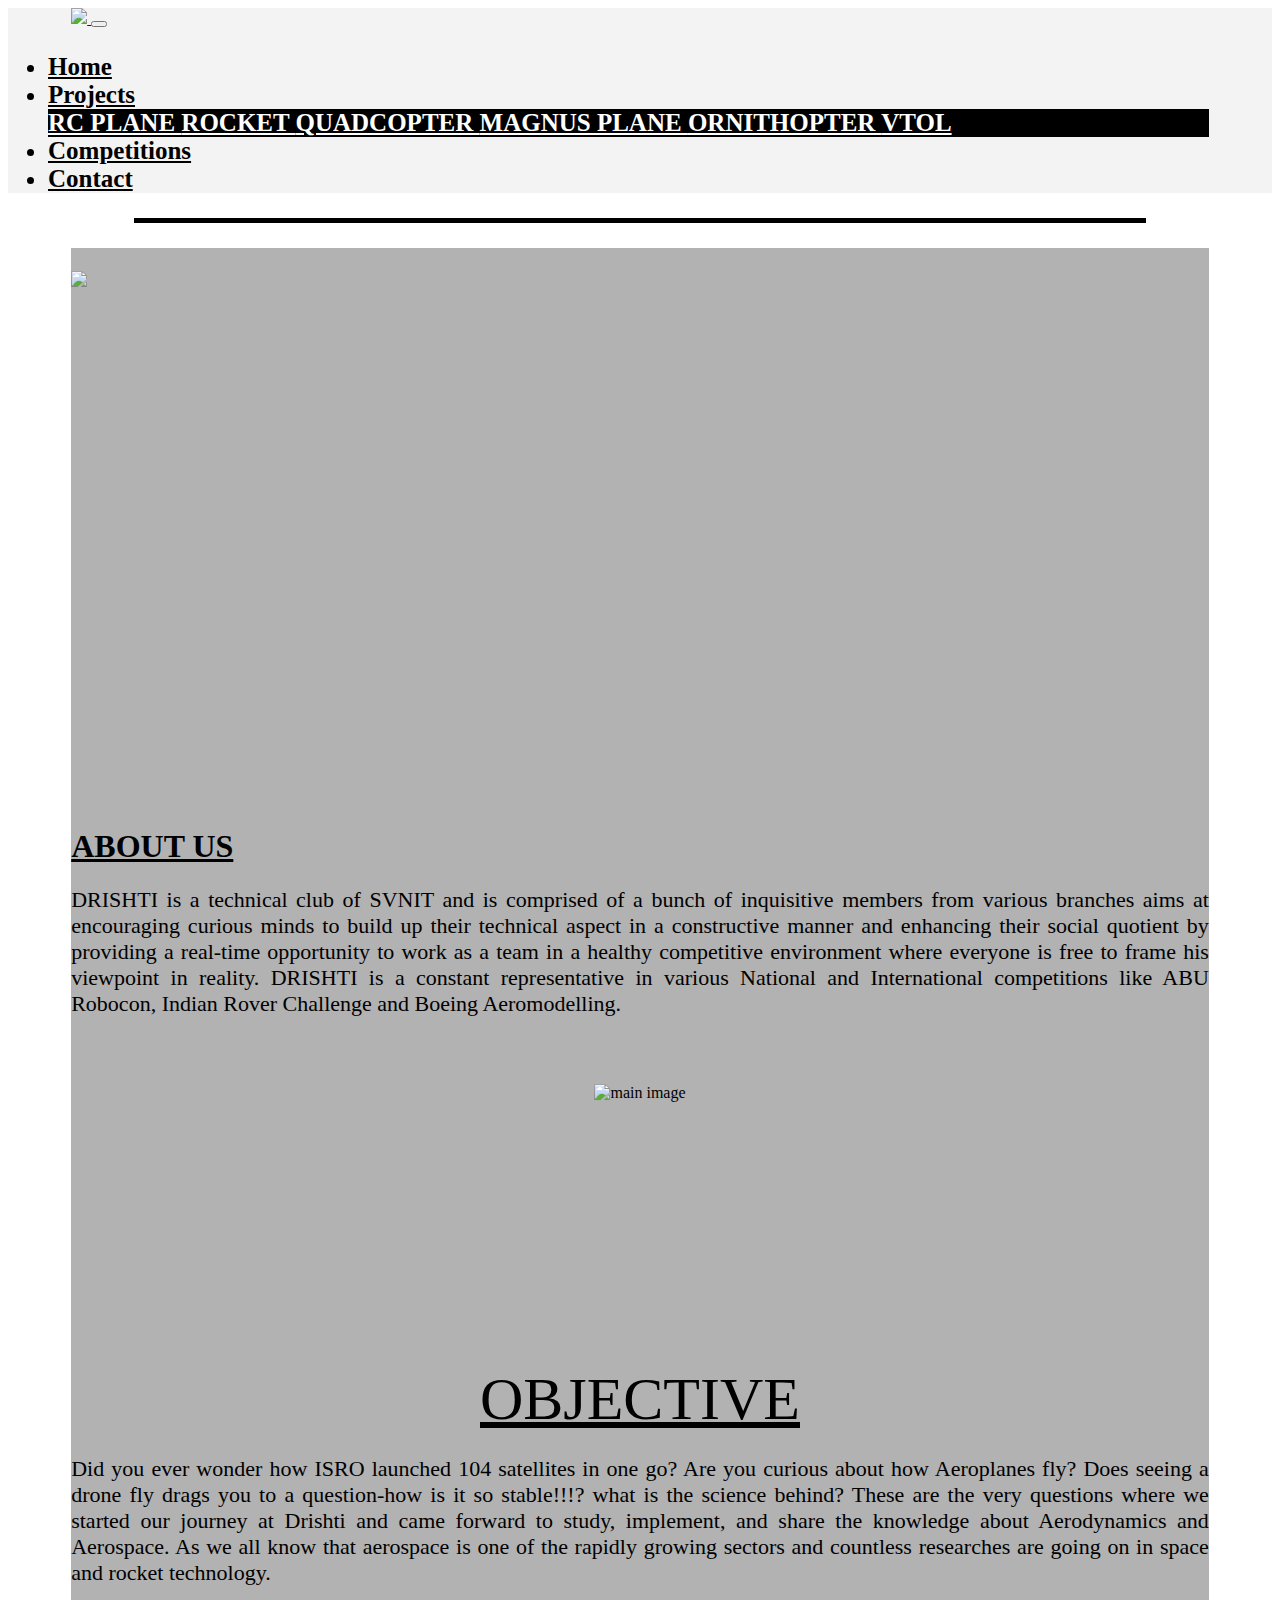
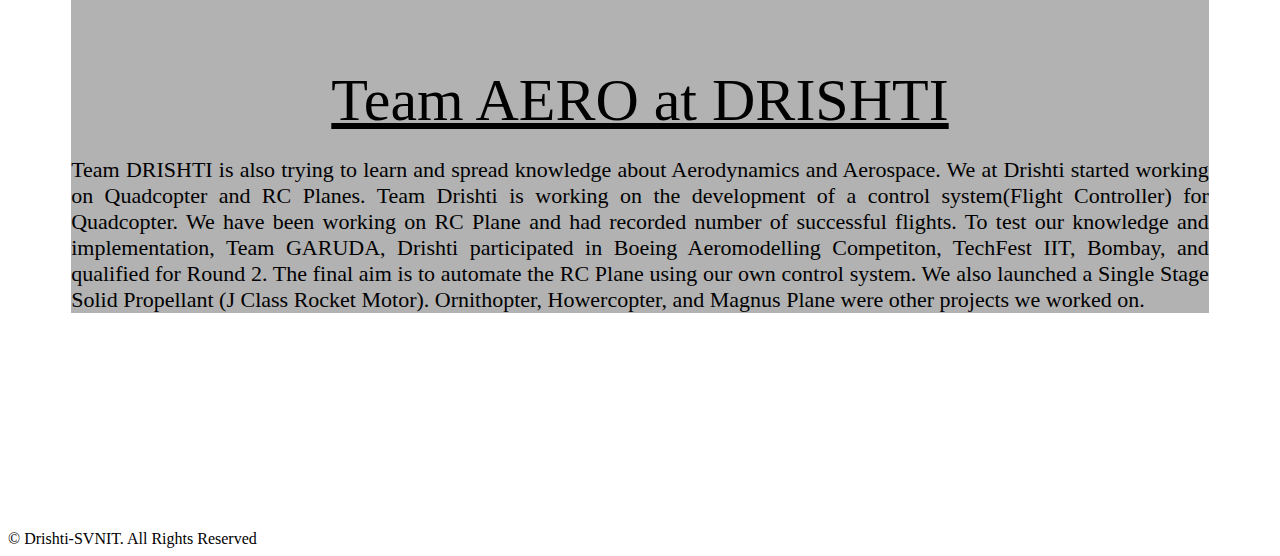
==== commit e54b8812: "IPASC documentation" ====
--- a/index.html
+++ b/index.html
@@ -2,6 +2,7 @@
 <html>
     <head>
         <meta charset="utf-8">
+        <meta name="google-site-verification" content="G4gClB66Jr2h0XiecdD1OyTE0HCHwwS707_GIuEMCfU" />
         <meta name="viewport" content="width=device-width, initial-scale=1, shrink-to-fit=no">
         <meta name="keywords" content="DRISHTI,SVNIT,Aero,Engineering,technology,WE,ME,RC,Quadcopter,Magnus,Rocket,Plane">
         <meta name="description" content="Explore all aero projects implemented by DRISHTI,SVNIT">
@@ -67,6 +68,7 @@
                             </li>
                         <!-- <li class="nav-item"style="font-weight: 800;"><a href="gallery.html" class="nav-link" style="color:black;">Gallery</a></li> -->
                         <!-- <li class="nav-item"style="font-weight: 800;"><a href="#" class="nav-link" style="color:black;">Documentation</a></li> -->
+                        <li class="nav-item"style="font-weight: bold;"><a href="competitions.html" class="nav-link" style="color:black;" id = "competitions">Competitions</a></li>
                         <li class="nav-item"style="font-weight: bold;"><a href="#down" class="nav-link" style="color:black;" id = "contact">Contact</a></li>
                     </ul>
                 </div>
@@ -172,4 +174,4 @@
         <script src="js/jquery.min.js"></script>
         <script src="js/bootstrap.min.js"></script>
     </body>
-</html>+</html>
